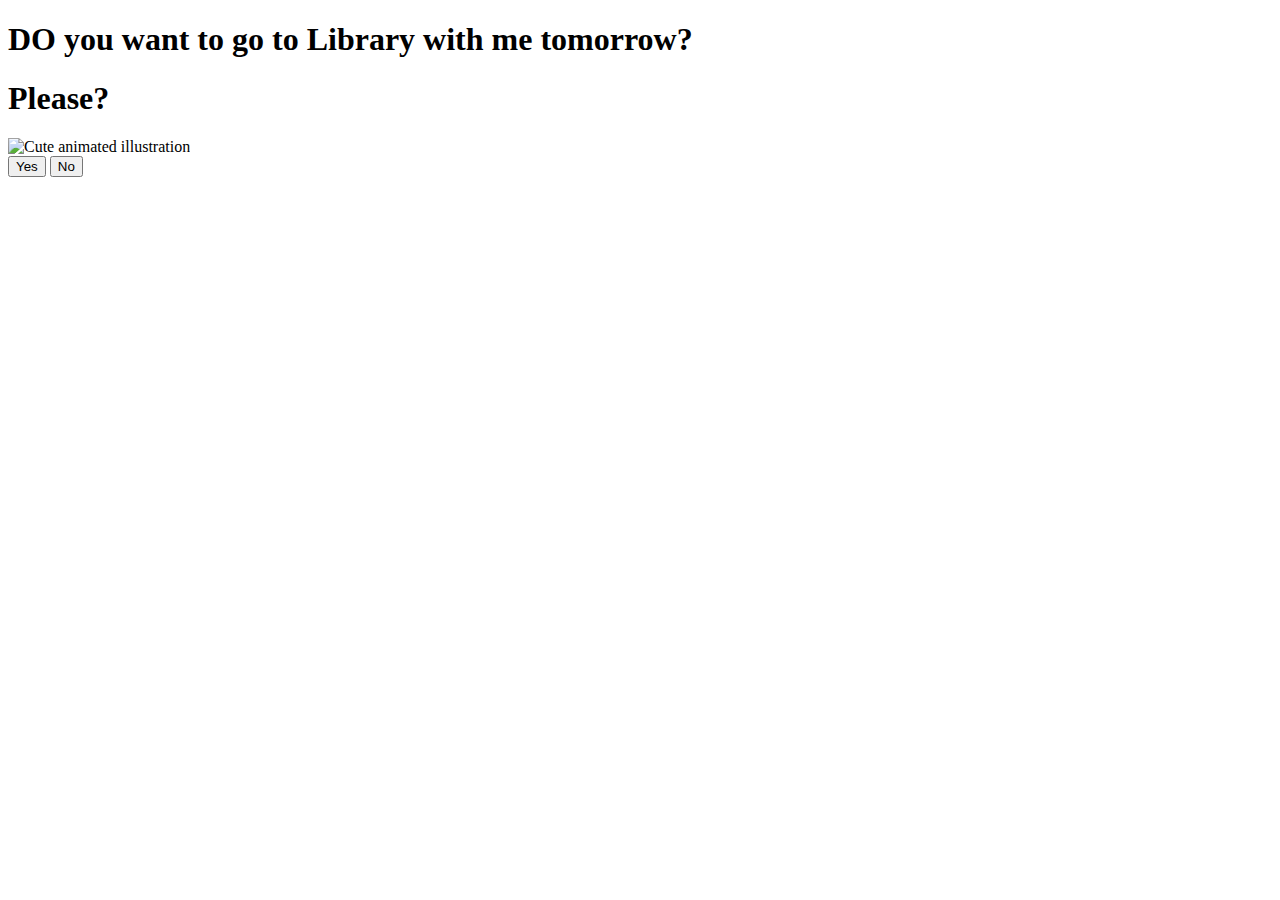
==== index.html @ 8679cf9b "Create index.html" ====
<!DOCTYPE html>
<html lang="en">
    <head>
        <link rel="stylesheet" href="./styles.css">
        
    </head> 
    <body>
        <div class="container">
            <div >
                <h1 class = "header_text">DO you want to go to Library with me tomorrow?</h1>
                <h1 class = "header_text">Please?</h1>
            </div>
            <div class="gif_container">
                <img src="https://media1.giphy.com/media/v1.Y2lkPTc5MGI3NjExcDdtZ2JiZDR0a3lvMWF4OG8yc3p6Ymdvd3g2d245amdveDhyYmx6eCZlcD12MV9pbnRlcm5hbF9naWZfYnlfaWQmY3Q9cw/cLS1cfxvGOPVpf9g3y/giphy.gif" alt="Cute animated illustration">
            </div>
            <div class = "buttons">
                <button class="btn" id = "yesButton" onclick="nextPage()">Yes</button>
                <button class="btn" id="noButton" onmouseover="moveButton()" onclick="moveButton()">No</button>
                <script>
                    function nextPage() {
                        window.location.href = "yes.html";
                    }
                    
                    function moveButton() {
                        var x = Math.random() * (window.innerWidth - document.getElementById('noButton').offsetWidth) - 85;
                        var y = Math.random() * (window.innerHeight - document.getElementById('noButton').offsetHeight) - 48;
                        document.getElementById('noButton').style.left = `${x}px`;
                        document.getElementById('noButton').style.top = `${y}px`;
                    }
                </script> 
            </div>
        </div>
       
    </body> 
</html>
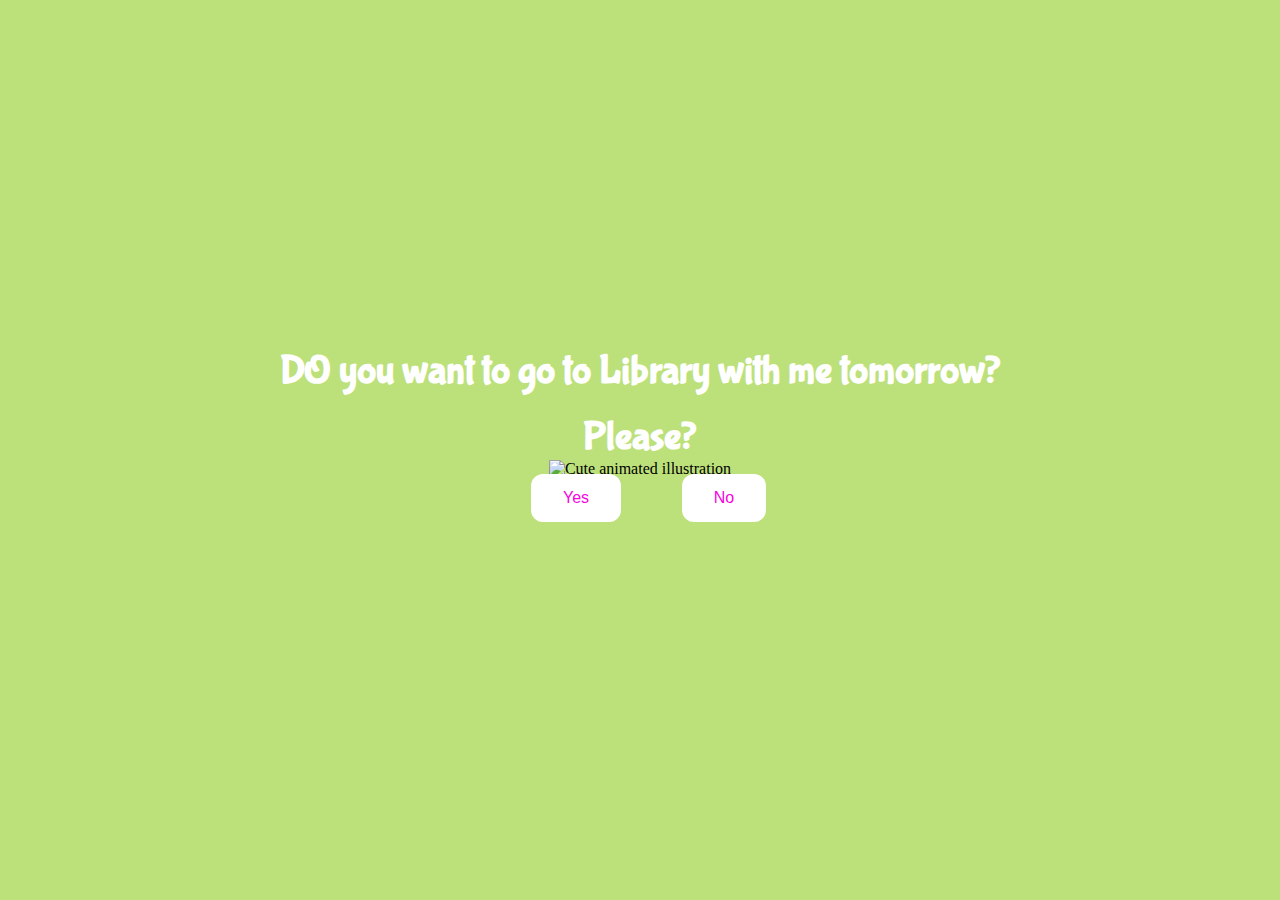
==== commit 19ca864e: "Update index.html" ====
--- a/index.html
+++ b/index.html
@@ -2,6 +2,7 @@
 <html lang="en">
     <head>
         <link rel="stylesheet" href="./styles.css">
+        <link rel="stylesheet" type="text/css" href="//fonts.googleapis.com/css?family=Bubblegum+Sans" />
         
     </head> 
     <body>
--- a/styles.css
+++ b/styles.css
@@ -0,0 +1,95 @@
+body {
+    display: flex;
+    justify-content: center;
+    align-items: center;
+    height: 90vh;
+    background-color: rgb(189, 225, 122);
+}
+
+#noButton {
+    position: absolute;
+    margin-left: 150px;
+    transition: 0.5s;
+}
+
+#yesButton {
+    position: absolute;
+    margin-right: 150px;
+}
+
+.header_text {
+    font-family: "Bubblegum Sans";
+    font-size: 40px;
+    font-weight: bold;
+    color: rgb(255, 255, 255);
+    text-align: center;
+    margin-top: 20px;
+    margin-bottom: 0;
+}
+
+.buttons {
+    display: flex;
+    flex-direction: row;
+    justify-content: center;
+    align-items: center;
+    margin-top: 20px;
+    margin-left: 20px;
+}
+
+.btn {
+    background-color: #ffffff;
+    color: rgb(247, 2, 223);
+    padding: 15px 32px;
+    text-align: center;
+    display: inline-block;
+    font-size: 16px;
+    margin: 4px 2px;
+    cursor: pointer;
+    border: none;
+    border-radius: 12px;
+    transition: background-color 0.3s ease;
+}
+
+.gif_container {
+    display: flex;
+    justify-content: center;
+    align-items: center;
+}
+
+@media only screen and (max-width: 320px) and (max-height: 568px) {
+    body {
+        height: 100vh;
+    }
+
+    .header_text {
+        font-size: 20px;
+    }
+
+    img {
+        height: 60vh;
+    }
+
+    .btn {
+        padding: 10px 18px;
+        font-size: 12px;
+    }
+}
+
+@media only screen and (max-width: 414px) and (max-height: 736px) {
+    body {
+        height: 90vh;
+    }
+
+    .header_text {
+        font-size: 28px;
+    }
+
+    img {
+        height: 60vh;
+    }
+
+    .btn {
+        padding: 15px 25px;
+        font-size: 14px;
+    }
+}
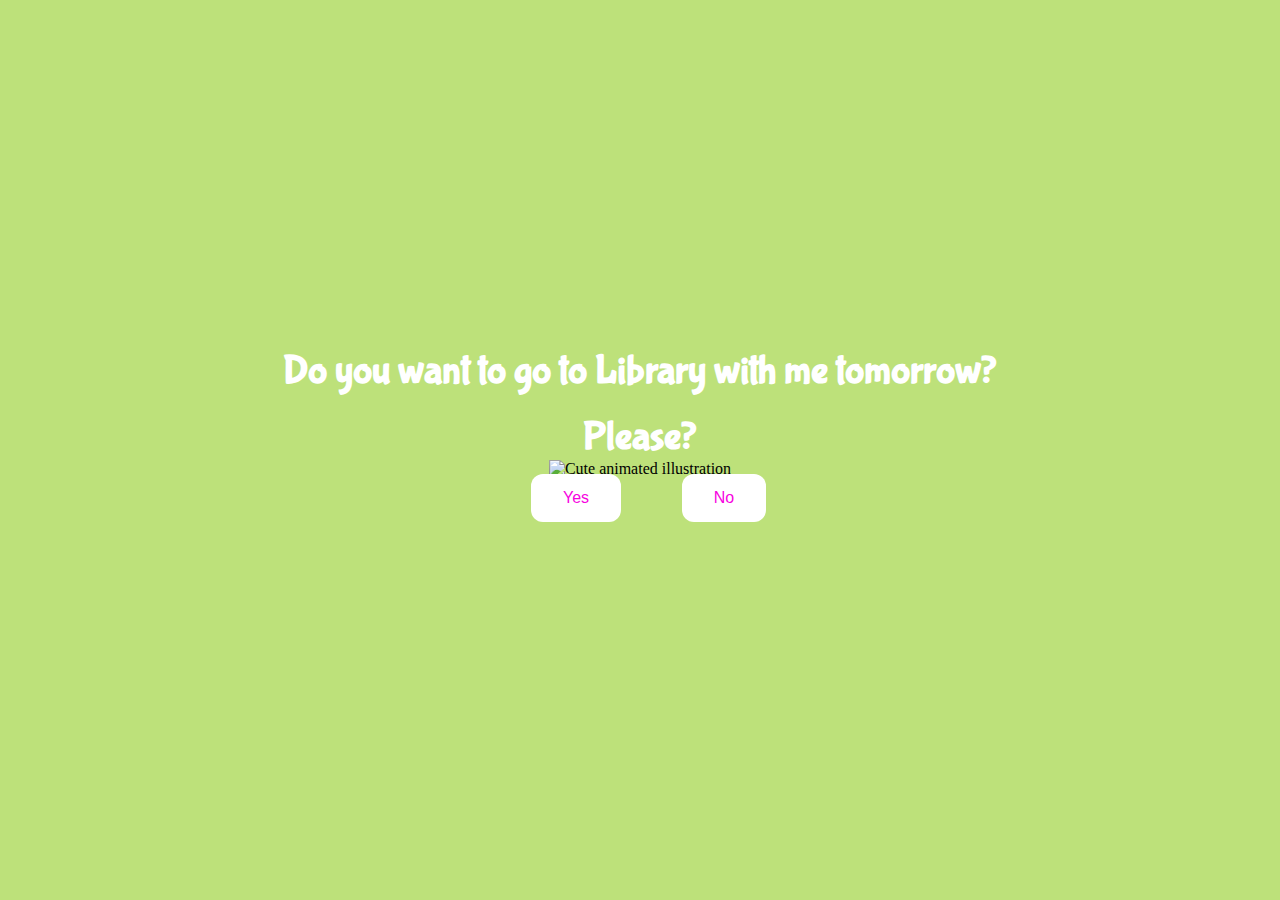
==== commit 61022069: "Update index.html" ====
--- a/index.html
+++ b/index.html
@@ -8,7 +8,7 @@
     <body>
         <div class="container">
             <div >
-                <h1 class = "header_text">DO you want to go to Library with me tomorrow?</h1>
+                <h1 class = "header_text">Do you want to go to Library with me tomorrow?</h1>
                 <h1 class = "header_text">Please?</h1>
             </div>
             <div class="gif_container">
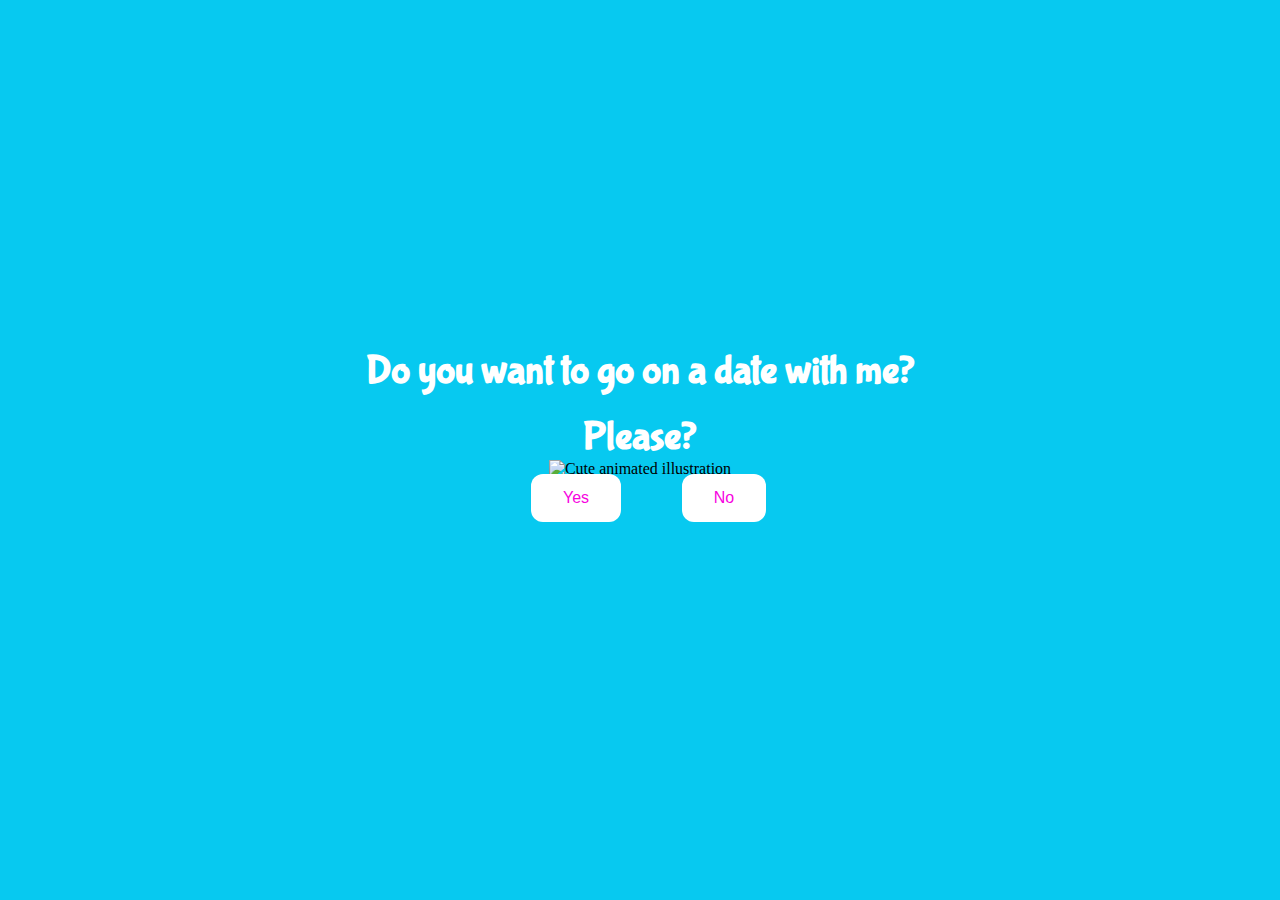
==== commit abdd5657: "Update index.html" ====
--- a/index.html
+++ b/index.html
@@ -8,7 +8,7 @@
     <body>
         <div class="container">
             <div >
-                <h1 class = "header_text">Do you want to go to Library with me tomorrow?</h1>
+                <h1 class = "header_text">Do you want to go on a date with me?</h1>
                 <h1 class = "header_text">Please?</h1>
             </div>
             <div class="gif_container">
--- a/styles.css
+++ b/styles.css
@@ -3,7 +3,7 @@
     justify-content: center;
     align-items: center;
     height: 90vh;
-    background-color: rgb(189, 225, 122);
+    background-color: rgb(7, 201, 240);
 }
 
 #noButton {
